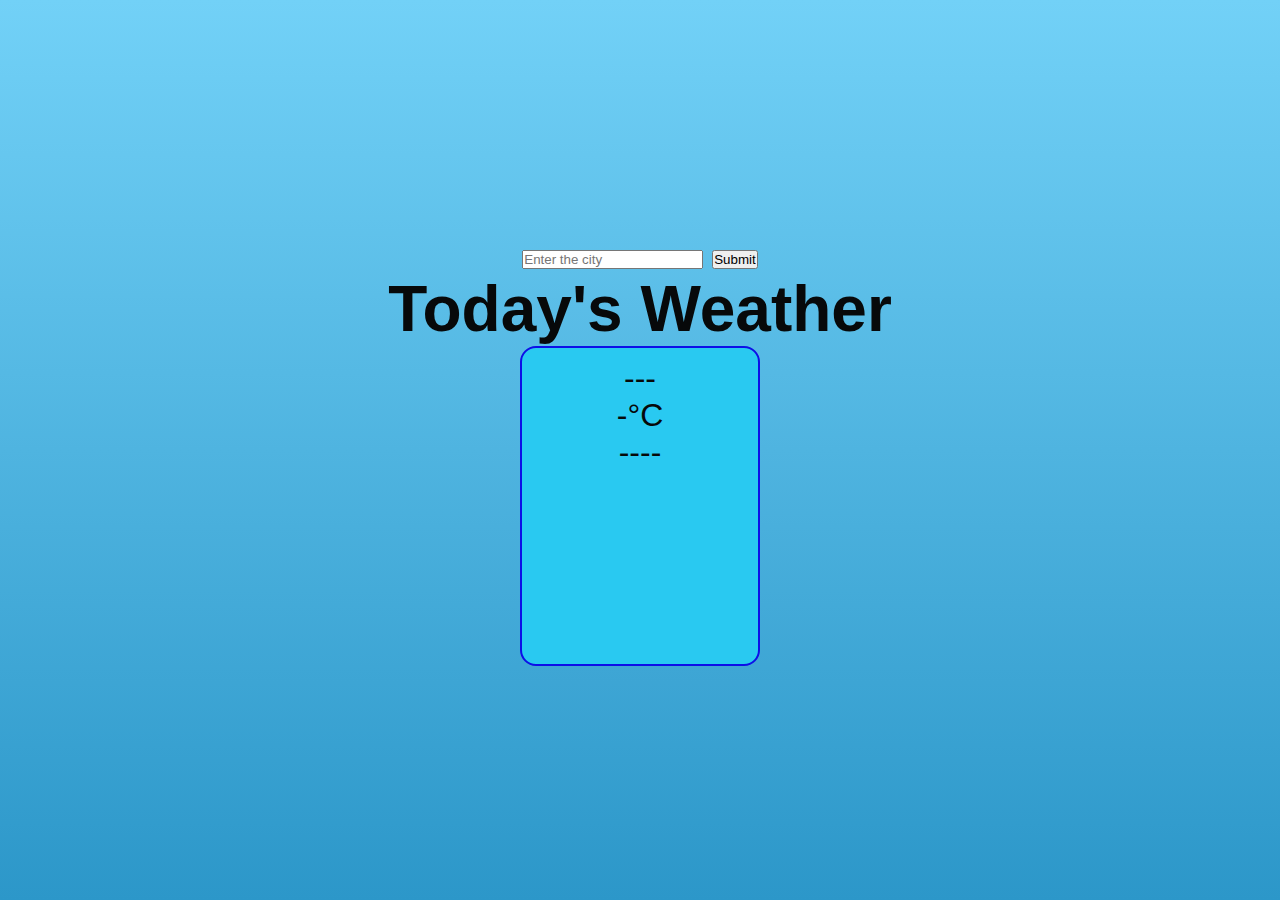
==== index.html @ 85c82824 "Add files via upload" ====
<!DOCTYPE html>
<html lang="en">
<head>
    <meta charset="UTF-8">
    <meta http-equiv="X-UA-Compatible" content="IE=edge">
    <meta name="viewport" content="width=device-width, initial-scale=1.0">
    <title>Document</title>
    <link rel="stylesheet" type="text/css" href="style.css" />
</head>
<body> 
    <div class="input">
        <input type="text" placeholder="Enter the city" class="input_text">
        <input type="submit" value="Submit" class="submit">
      </div>
      <h1 class="name">Today's Weather</h1>
         <div class="container">
          <div class="icon">---</div>
          <div class="temp">-°C</div>
          <div class="summary">----</div>
          <div class="location"></div>
          <p class="clouds"></p>
          <p class="desc"></p>
        </div>
        <!-- <div class="container">
            <div class="card">
              <h1 class="name" id="name"></h1>
              <p class="temp"></p>
              <p class="clouds"></p>
              <p class="desc"></p>
            </div>
          </div> -->
        <script src="script.js"></script>
        <script src="app.js"></script>
</body>
</html>
---- style.css ----
* {
    margin: 0;
    padding: 0;
    box-sizing: border-box;
}
body {
    height: 100vh;
    display: flex;
    flex-direction: column;
    align-items: center;
    justify-content: center;
    background: linear-gradient(rgb(114, 209, 247), rgb(44, 151, 201));
    font-size: 2rem;
    font-family: sans-serif;
    color: rgb(7, 9, 10);
}
.container {
    height: 20rem;
    width: 15rem;
    background-color: rgb(41, 201, 241);
    text-align: center;
    padding-top: 12px;
    border-radius: 16px;
    border: 2px solid rgb(13, 16, 231);
}
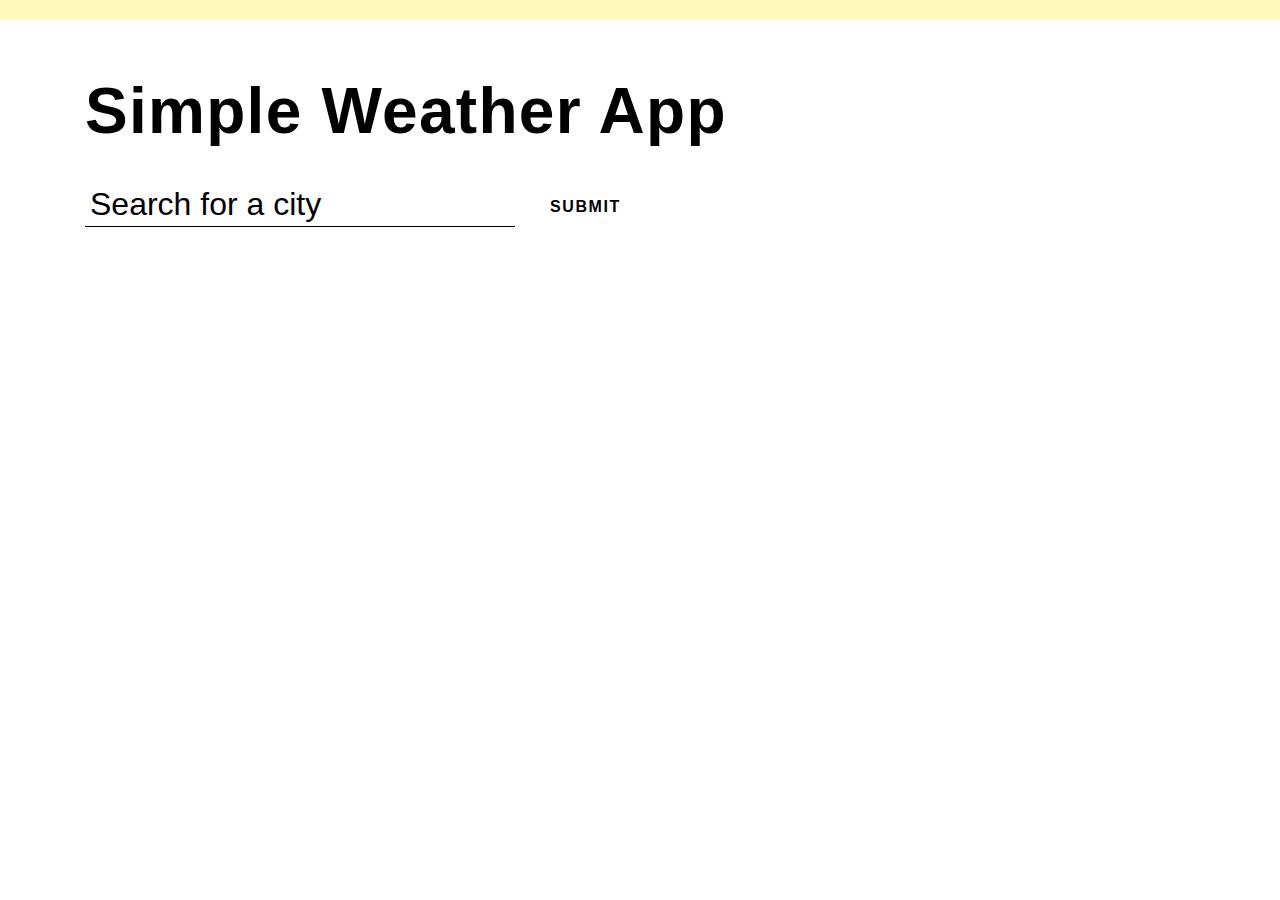
==== commit 5258fb14: "Rename html.html to index.html" ====
--- a/index.html
+++ b/index.html
@@ -2,34 +2,37 @@
 <html lang="en">
 <head>
     <meta charset="UTF-8">
-    <meta http-equiv="X-UA-Compatible" content="IE=edge">
     <meta name="viewport" content="width=device-width, initial-scale=1.0">
     <title>Document</title>
-    <link rel="stylesheet" type="text/css" href="style.css" />
+    <link rel="stylesheet" href="st.css">
 </head>
-<body> 
-    <div class="input">
-        <input type="text" placeholder="Enter the city" class="input_text">
-        <input type="submit" value="Submit" class="submit">
+<body>
+    <div class="api">
+               </div>
       </div>
-      <h1 class="name">Today's Weather</h1>
-         <div class="container">
-          <div class="icon">---</div>
-          <div class="temp">-°C</div>
-          <div class="summary">----</div>
-          <div class="location"></div>
-          <p class="clouds"></p>
-          <p class="desc"></p>
+      <section class="top-banner">
+        <div class="container">
+          <h1 class="heading">Simple Weather App</h1>
+          <form>
+            <input type="text" placeholder="Search for a city" autofocus>
+            <button type="submit">SUBMIT</button>
+            <span class="msg"></span>
+          </form>
         </div>
-        <!-- <div class="container">
-            <div class="card">
-              <h1 class="name" id="name"></h1>
-              <p class="temp"></p>
-              <p class="clouds"></p>
-              <p class="desc"></p>
-            </div>
-          </div> -->
-        <script src="script.js"></script>
-        <script src="app.js"></script>
-</body>
-</html>+      </section>
+      <section class="ajax-section">
+        <div class="container">
+          <ul class="cities"></ul>
+        </div>
+      </section>
+      <footer class="page-footer">
+        <div class="container">
+         
+        </div>
+      </footer>
+      
+      <script src="aoo.js"></script>
+<script src="script.js"></script>
+    </body>
+
+</html>
--- a/st.css
+++ b/st.css
@@ -0,0 +1,272 @@
+* RESET STYLES
+–––––––––––––––––––––––––––––––––––––––––––––––––– */
+:root {
+  --bg_main: #0a1f44;
+  --text_light: #fff;
+  --text_med: #53627c;
+  --text_dark: #1e2432;
+  --red: #ff1e42;
+  --darkred: #c3112d;
+  --orange: #ff8c00;
+}
+
+a {
+  color: inherit;
+  text-decoration: none;
+}
+
+* {
+  margin: 0;
+  padding: 0;
+  box-sizing: border-box;
+  font-weight: normal;
+}
+
+button {
+  cursor: pointer;
+}
+ 
+input {
+  -webkit-appearance: none;
+}
+ 
+button,
+input {
+  border: none;
+  background: none;
+  outline: none;
+  color: inherit;
+}
+
+img {
+  display: block;
+  max-width: 100%;
+  height: auto;
+}
+
+ul {
+  list-style: none;
+}
+
+body {
+  font: 1rem/1.3 "Roboto", sans-serif;
+  background: var(--bg_main);
+  color: var(--text_dark);
+  padding: 70px;
+}
+
+.container {
+  width: 100%;
+  max-width: 1200px;
+  margin: 0 auto;
+  padding: 0 15px;
+}
+
+
+/* SECTION #1
+–––––––––––––––––––––––––––––––––––––––––––––––––– */
+.top-banner {
+  color: var(--text_light);
+}
+
+.heading {
+  font-weight: bold;
+  font-size: 4rem;
+  letter-spacing: 0.02em;
+  padding: 0 0 30px 0;
+}
+
+.top-banner form {
+  position: relative;
+  display: flex;
+  align-items: center;
+}
+
+.top-banner form input {
+  font-size: 2rem;
+  height: 40px;
+  padding: 5px 5px 10px;
+  border-bottom: 1px solid;
+}
+
+.top-banner form input::placeholder {
+  color: currentColor; 
+}
+
+.top-banner form button {
+  font-size: 1rem;
+  font-weight: bold;
+  letter-spacing: 0.1em;
+  padding: 15px 20px;
+  margin-left: 15px;
+  border-radius: 5px;
+  background: var(--red);
+  transition: background 0.3s ease-in-out;
+}
+
+.top-banner form button:hover {
+  background: var(--darkred);
+}
+
+.top-banner form .msg {
+  position: absolute;
+  bottom: -40px;
+  left: 0;
+  max-width: 450px;
+  min-height: 40px;
+}
+
+
+/* SECTION #2
+–––––––––––––––––––––––––––––––––––––––––––––––––– */
+.ajax-section {
+  margin: 70px 0 20px;
+}
+
+.ajax-section .cities {
+  display: grid;
+  grid-gap: 32px 20px;
+  grid-template-columns: repeat(4, 1fr);
+}
+
+.ajax-section .city {
+  position: relative;
+  padding: 40px 10%;
+  border-radius: 20px;
+  background: var(--text_light);
+  color: var(--text_med);
+}
+
+.ajax-section .city::after {
+  content: '';
+  width: 90%;
+  height: 50px;
+  position: absolute;
+  bottom: -12px;
+  left: 5%;
+  z-index: -1;
+  opacity: 0.3;
+  border-radius: 20px;
+  background: var(--text_light);
+}
+
+.ajax-section figcaption {
+  margin-top: 10px;
+  text-transform: uppercase;
+  letter-spacing: 0.05em;
+}
+
+.ajax-section .city-temp {
+  font-size: 5rem;
+  font-weight: bold;
+  margin-top: 10px;
+  color: var(--text_dark);
+}
+
+.ajax-section .city sup {
+  font-size: 0.5em;
+}
+
+.ajax-section .city-name sup {
+  padding: 0.2em 0.6em;
+  border-radius: 30px;
+  color: var(--text_light);
+  background: var(--orange);
+}
+
+.ajax-section .city-icon {
+  margin-top: 10px;
+  width: 100px;
+  height: 100px;
+}
+
+@media screen and (max-width: 1000px) {
+  body {
+    padding: 30px;
+  }
+  
+  .ajax-section .cities {
+    grid-template-columns: repeat(3, 1fr);
+  }
+}
+
+@media screen and (max-width: 700px) {
+  .heading,
+  .ajax-section .city-temp {
+    font-size: 3rem;
+  }
+  
+  .ajax-section {
+    margin-top: 20px;
+  }
+  
+  .top-banner form {
+    flex-direction: column;
+    align-items: flex-start;
+  }
+  
+  .top-banner form input,
+  .top-banner form button {
+    width: 100%;
+  }
+
+  .top-banner form button {
+    margin: 20px 0 0 0;
+  }
+  
+  .top-banner form .msg {
+    position: static;
+    max-width: none;
+    min-height: 0;
+    margin-top: 10px;
+  }
+
+  .ajax-section .cities {
+    grid-template-columns: repeat(2, 1fr);
+  }
+}
+
+@media screen and (max-width: 500px) {
+  body {
+    padding: 15px;
+  }
+  
+  .ajax-section .cities {
+    grid-template-columns: repeat(1, 1fr);
+  }
+}
+
+
+
+/* FOOTER
+–––––––––––––––––––––––––––––––––––––––––––––––––– */
+.page-footer {
+  text-align: right;
+  font-size: 1rem;
+  color: var(--text_light);
+  margin-top: 40px;
+}
+
+.page-footer span {
+  color: var(--red);
+}
+
+
+/* API Key banner
+–––––––––––––––––––––––––––––––––––––––––––––––––– */
+.api {
+  background: #fffbbc;
+  position: fixed;
+  top: 0;
+  left: 0;
+  width: 100%;
+  padding: 10px
+}
+
+.api a {
+  text-decoration: underline;
+}
+
+.api a:hover {
+  text-decoration: none;
+}